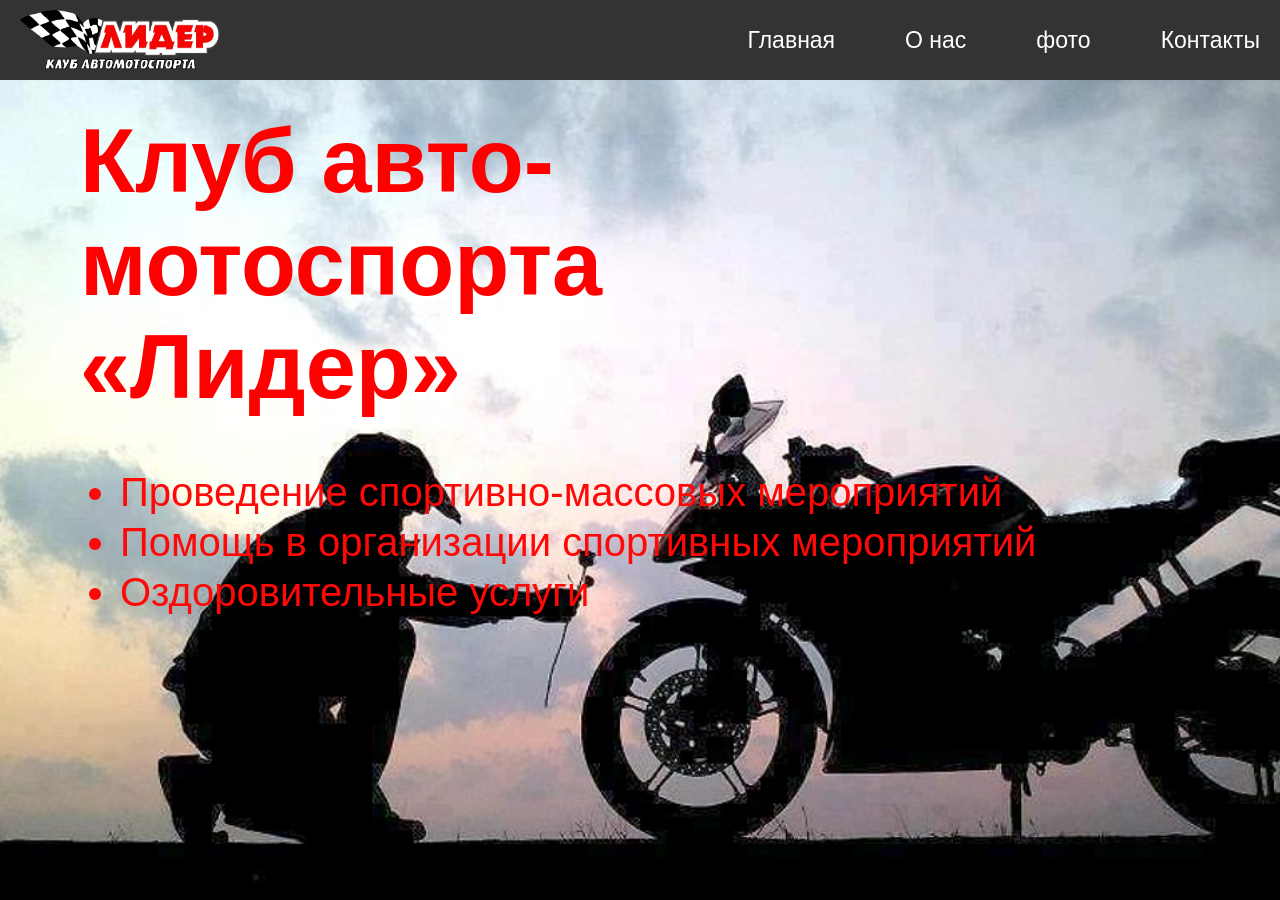
==== lider-sport.com/index.html @ dc1a6198 "h" ====
<!DOCTYPE html>
<html lang="en">
<head>
    <meta charset="UTF-8">
    <meta name="viewport" content="width=device-width, initial-scale=1">
    <link rel="stylesheet" href="css/style.css">

    <title>Клуб авто-мотоспорта «Лидер» - Нижний Тагил</title>
</head>
<body>        
    <div class="background">
            <div class="content">
                <nav class="navbar">
                    <div class="navbar-container">
                        <a href="#" class="navbar-brand">
                        <img src="images/logo_1x.png" alt="Логотип" class="navbar-icon">
                        </a>
                        <ul class="navbar-menu">
                            <li><a href="index.html">Главная</a></li>
                            <li><a href="#targetDiv">О нас</a></li>
                            <li><a href="#">фото</a></li>
                            <li><a href="#">Контакты</a></li>
                        </ul>
                    </div>
                </nav>

                <div class="block_title">
                    <h1 class="home-h1">Клуб авто-мотоспорта «Лидер»</h1>
                </div>
                <div class="block_li_title">
                    <ul>
                        <li>Проведение спортивно-массовых мероприятий</li>
                        <li>Помощь в организации спортивных мероприятий</li>
                        <li>Оздоровительные услуги</li>
                    </ul> 
                </div>
            </div>
                        
        <div class="news-start" id="targetDiv">
            <h1 class="news-start-h1">О нас</h1>
            <h2 class="news-start-h2">Оздоровительные услуги, оказание организационной, консультативной помощи,
                организация и проведение спортивно-массовых мероприятий, 
                дополнительные занятия с обучающимися по общефизической, 
                специальной и спортивной подготовке, реализация услуг по проведению занятий 
                с несовершеннолетними детьми в кружках, секциях.
            </h2>
                <a href="images/images1.jpg" target="_blank"><img class="images"  src="images/images1.jpg" alt="фото 1"></a>
                <a href="images/images2.jpg" target="_blank"><img class="images" src="images/images2.jpg" alt="фото 2"></a>
                <a href="images/images3.jpg" target="_blank"><img class="images" src="images/images3.jpg" alt="фото 3"></a>
                <a href="images/images4.jpg" target="_blank"><img class="images-2" src="images/images4.jpg" alt="фото 4"></a>
                <a href="images/images5.jpg" target="_blank"><img class="images-2" src="images/images5.jpg" alt="фото 5"></a>
        </div>
  <script src="js/script.js"></script>
</body>
---- lider-sport.com/css/style.css ----
/* Фоновое фото */
body {
    font-family: sans-serif;
    margin: 0;
    padding: 0;
    min-height: 100vh; /* Чтобы гарантировать, что есть прокрутка */
    width: 100%;
    min-width: 1024px;
    max-width: 1920px;
}

.background {
    background-image: url(../images/background.jpg); /* Замените на путь к вашему изображению */
    background-size: cover; /* Масштабируем изображение, чтобы покрыть весь фон */
    background-position: center; /* Центрируем изображение */
    background-attachment: fixed; /* Фиксируем фон */
    position: fixed; /* Фиксируем элемент на странице */
    top: 0;
    left: 0;
    width: 100%;
    height: 100%;
    z-index: -1; /* Отправляем фон позади контента */
}

.content {
    padding: 20px;
    background-color: rgba(255, 255, 255, 0); /* Полупрозрачный фон для контента */
    max-width: 800px;
    margin: 0 auto;
}

/* Навигационная панель */
.navbar {
    background-color: #333;
    color: white;
    padding: 10px 0;
    position: fixed; 
    top: 0;
    left: 0;
    width: 100%;
    z-index: 100; 
}

.navbar-container {
    display: flex;
    justify-content: space-between;
    align-items: center;
    max-width: 1400px; 
    margin: 0 auto;
    padding: 0 20px;
}

.navbar-brand {
    text-decoration: none;
    color: white;
    font-size: 1.5em;
    font-weight: bold;
}

.navbar-icon {
    width: 200px; 
    height: 60px;
    vertical-align: middle; 
    margin-right: 10px;
}

.navbar-menu {
    list-style: none;
    padding: 0;
    margin: 0;
    display: flex; 
}

.navbar-menu li {
    margin-left: 70px; 
}

.navbar-menu li a {
    text-decoration: none;
    color: white;
    transition: color 0.3s ease; 
    font-size: 23px;
}

.navbar-menu li a:hover {
    color: #bbb;
}

.content {
    padding-top: 60px; 
    padding: 20px;
    max-width: 1200px;
    margin: 0 auto;
}
/* Заголовок */

.block_title{
  font-size: 50px;

}

.block_title{
  margin:90px 40px;
   width: 550px;
  height: 200px;
}

.home-h1{
    text-align: left;
    font-size: 90px;
    color: #ff0000;
}

.block_li_title{
  margin: 160px 40px;
  width: 960px;
  height: 300px;
}

.block_li_title li{
    height: 50px;
  font-size: 40px;
  color: #ff0808;
}

.news-start{
width: auto;
padding: 150px;
background-color: #161a3d;
border-radius: 1px;
box-shadow: 0 4px 8px rgba(0, 0, 0, 0.123);
}

.news-start-h1{
    font-size: 100px;
    color: white;
    vertical-align: top;
    margin: 10px 250px;
}

.news-start-h2{
    font-size: 25px;
    color: white;
}

.images{
    width: 250px;
    padding: 125px;
    margin: -50px -80px;
}

.images-2{
    width: 300px;
    padding: 150px;
    margin: -120px -50px;
}
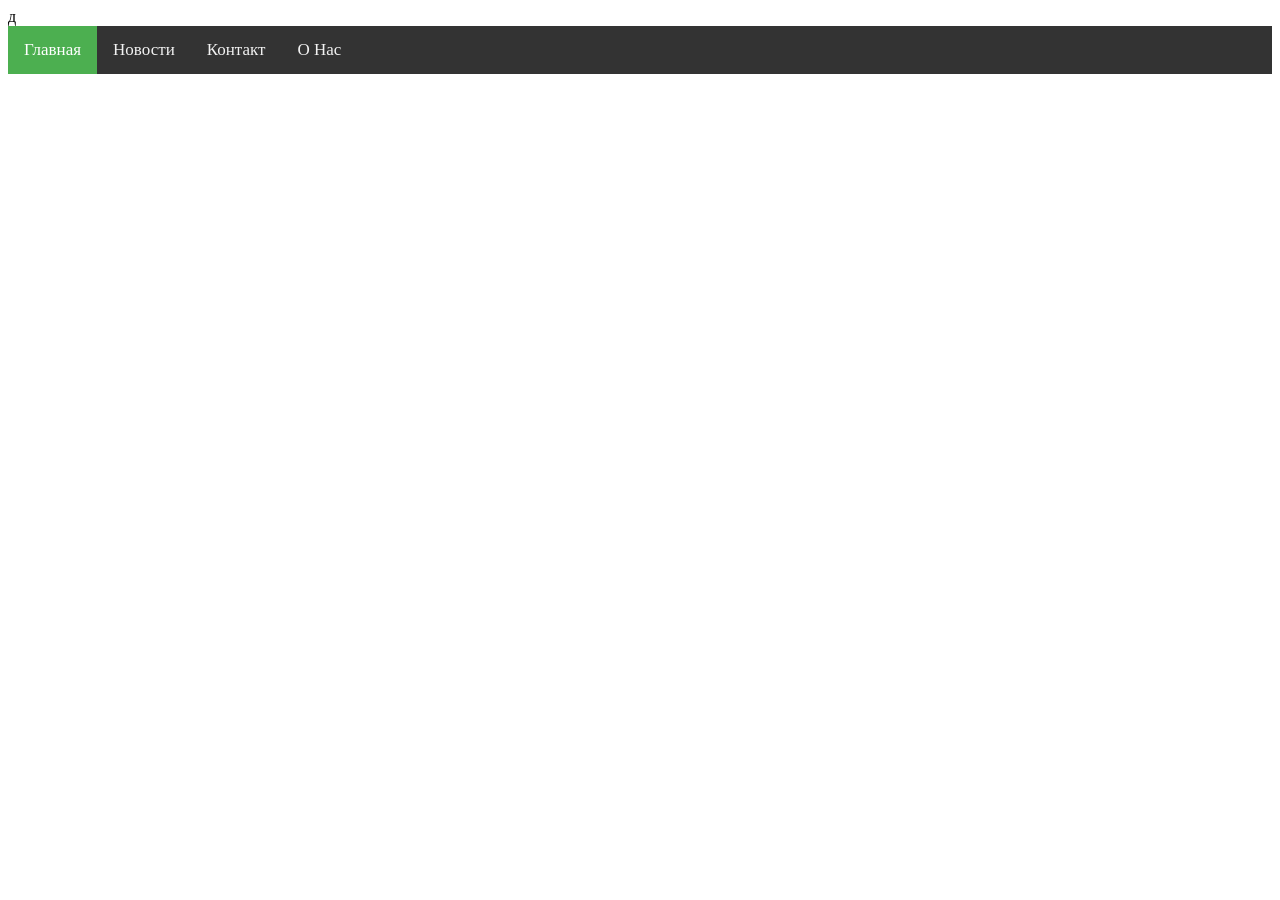
==== commit b07c2cba: "m" ====
--- a/lider-sport.com/index.html
+++ b/lider-sport.com/index.html
@@ -2,53 +2,18 @@
 <html lang="en">
 <head>
     <meta charset="UTF-8">
-    <meta name="viewport" content="width=device-width, initial-scale=1">
-    <link rel="stylesheet" href="css/style.css">
+    <meta name="viewport" content="width=device-width, initial-scale=1.0">
+    д<link rel="stylesheet" href="css/style.css">
+    <title>Лидер</title>
+</head>
+<body>
+    <div class="topnav">
+  <a class="active" href="">Главная</a>
+  <a href="#news">Новости</a>
+  <a href="#contact">Контакт</a>
+  <a href="#about">О Нас</a>
+</div>
 
-    <title>Клуб авто-мотоспорта «Лидер» - Нижний Тагил</title>
-</head>
-<body>        
-    <div class="background">
-            <div class="content">
-                <nav class="navbar">
-                    <div class="navbar-container">
-                        <a href="#" class="navbar-brand">
-                        <img src="images/logo_1x.png" alt="Логотип" class="navbar-icon">
-                        </a>
-                        <ul class="navbar-menu">
-                            <li><a href="index.html">Главная</a></li>
-                            <li><a href="#targetDiv">О нас</a></li>
-                            <li><a href="#">фото</a></li>
-                            <li><a href="#">Контакты</a></li>
-                        </ul>
-                    </div>
-                </nav>
 
-                <div class="block_title">
-                    <h1 class="home-h1">Клуб авто-мотоспорта «Лидер»</h1>
-                </div>
-                <div class="block_li_title">
-                    <ul>
-                        <li>Проведение спортивно-массовых мероприятий</li>
-                        <li>Помощь в организации спортивных мероприятий</li>
-                        <li>Оздоровительные услуги</li>
-                    </ul> 
-                </div>
-            </div>
-                        
-        <div class="news-start" id="targetDiv">
-            <h1 class="news-start-h1">О нас</h1>
-            <h2 class="news-start-h2">Оздоровительные услуги, оказание организационной, консультативной помощи,
-                организация и проведение спортивно-массовых мероприятий, 
-                дополнительные занятия с обучающимися по общефизической, 
-                специальной и спортивной подготовке, реализация услуг по проведению занятий 
-                с несовершеннолетними детьми в кружках, секциях.
-            </h2>
-                <a href="images/images1.jpg" target="_blank"><img class="images"  src="images/images1.jpg" alt="фото 1"></a>
-                <a href="images/images2.jpg" target="_blank"><img class="images" src="images/images2.jpg" alt="фото 2"></a>
-                <a href="images/images3.jpg" target="_blank"><img class="images" src="images/images3.jpg" alt="фото 3"></a>
-                <a href="images/images4.jpg" target="_blank"><img class="images-2" src="images/images4.jpg" alt="фото 4"></a>
-                <a href="images/images5.jpg" target="_blank"><img class="images-2" src="images/images5.jpg" alt="фото 5"></a>
-        </div>
-  <script src="js/script.js"></script>
-</body>+</body>
+</html>
--- a/lider-sport.com/css/style.css
+++ b/lider-sport.com/css/style.css
@@ -1,156 +1,27 @@
-/* Фоновое фото */
-body {
-    font-family: sans-serif;
-    margin: 0;
-    padding: 0;
-    min-height: 100vh; /* Чтобы гарантировать, что есть прокрутка */
-    width: 100%;
-    min-width: 1024px;
-    max-width: 1920px;
+/* Добавить черный цвет фона для верхней навигации */
+.topnav {
+  background-color: #333;
+  overflow: hidden;
 }
 
-.background {
-    background-image: url(../images/background.jpg); /* Замените на путь к вашему изображению */
-    background-size: cover; /* Масштабируем изображение, чтобы покрыть весь фон */
-    background-position: center; /* Центрируем изображение */
-    background-attachment: fixed; /* Фиксируем фон */
-    position: fixed; /* Фиксируем элемент на странице */
-    top: 0;
-    left: 0;
-    width: 100%;
-    height: 100%;
-    z-index: -1; /* Отправляем фон позади контента */
+/* Стиль ссылок внутри панели навигации */
+.topnav a {
+  float: left;
+  color: #f2f2f2;
+  text-align: center;
+  padding: 14px 16px;
+  text-decoration: none;
+  font-size: 17px;
 }
 
-.content {
-    padding: 20px;
-    background-color: rgba(255, 255, 255, 0); /* Полупрозрачный фон для контента */
-    max-width: 800px;
-    margin: 0 auto;
+/* Изменение цвета ссылок при наведении курсора */
+.topnav a:hover {
+  background-color: #ddd;
+  color: black;
 }
 
-/* Навигационная панель */
-.navbar {
-    background-color: #333;
-    color: white;
-    padding: 10px 0;
-    position: fixed; 
-    top: 0;
-    left: 0;
-    width: 100%;
-    z-index: 100; 
-}
-
-.navbar-container {
-    display: flex;
-    justify-content: space-between;
-    align-items: center;
-    max-width: 1400px; 
-    margin: 0 auto;
-    padding: 0 20px;
-}
-
-.navbar-brand {
-    text-decoration: none;
-    color: white;
-    font-size: 1.5em;
-    font-weight: bold;
-}
-
-.navbar-icon {
-    width: 200px; 
-    height: 60px;
-    vertical-align: middle; 
-    margin-right: 10px;
-}
-
-.navbar-menu {
-    list-style: none;
-    padding: 0;
-    margin: 0;
-    display: flex; 
-}
-
-.navbar-menu li {
-    margin-left: 70px; 
-}
-
-.navbar-menu li a {
-    text-decoration: none;
-    color: white;
-    transition: color 0.3s ease; 
-    font-size: 23px;
-}
-
-.navbar-menu li a:hover {
-    color: #bbb;
-}
-
-.content {
-    padding-top: 60px; 
-    padding: 20px;
-    max-width: 1200px;
-    margin: 0 auto;
-}
-/* Заголовок */
-
-.block_title{
-  font-size: 50px;
-
-}
-
-.block_title{
-  margin:90px 40px;
-   width: 550px;
-  height: 200px;
-}
-
-.home-h1{
-    text-align: left;
-    font-size: 90px;
-    color: #ff0000;
-}
-
-.block_li_title{
-  margin: 160px 40px;
-  width: 960px;
-  height: 300px;
-}
-
-.block_li_title li{
-    height: 50px;
-  font-size: 40px;
-  color: #ff0808;
-}
-
-.news-start{
-width: auto;
-padding: 150px;
-background-color: #161a3d;
-border-radius: 1px;
-box-shadow: 0 4px 8px rgba(0, 0, 0, 0.123);
-}
-
-.news-start-h1{
-    font-size: 100px;
-    color: white;
-    vertical-align: top;
-    margin: 10px 250px;
-}
-
-.news-start-h2{
-    font-size: 25px;
-    color: white;
-}
-
-.images{
-    width: 250px;
-    padding: 125px;
-    margin: -50px -80px;
-}
-
-.images-2{
-    width: 300px;
-    padding: 150px;
-    margin: -120px -50px;
-}
+/* Добавить цвет для активной/текущей ссылки */
+.topnav a.active {
+  background-color: #4CAF50;
+  color: white;
+}
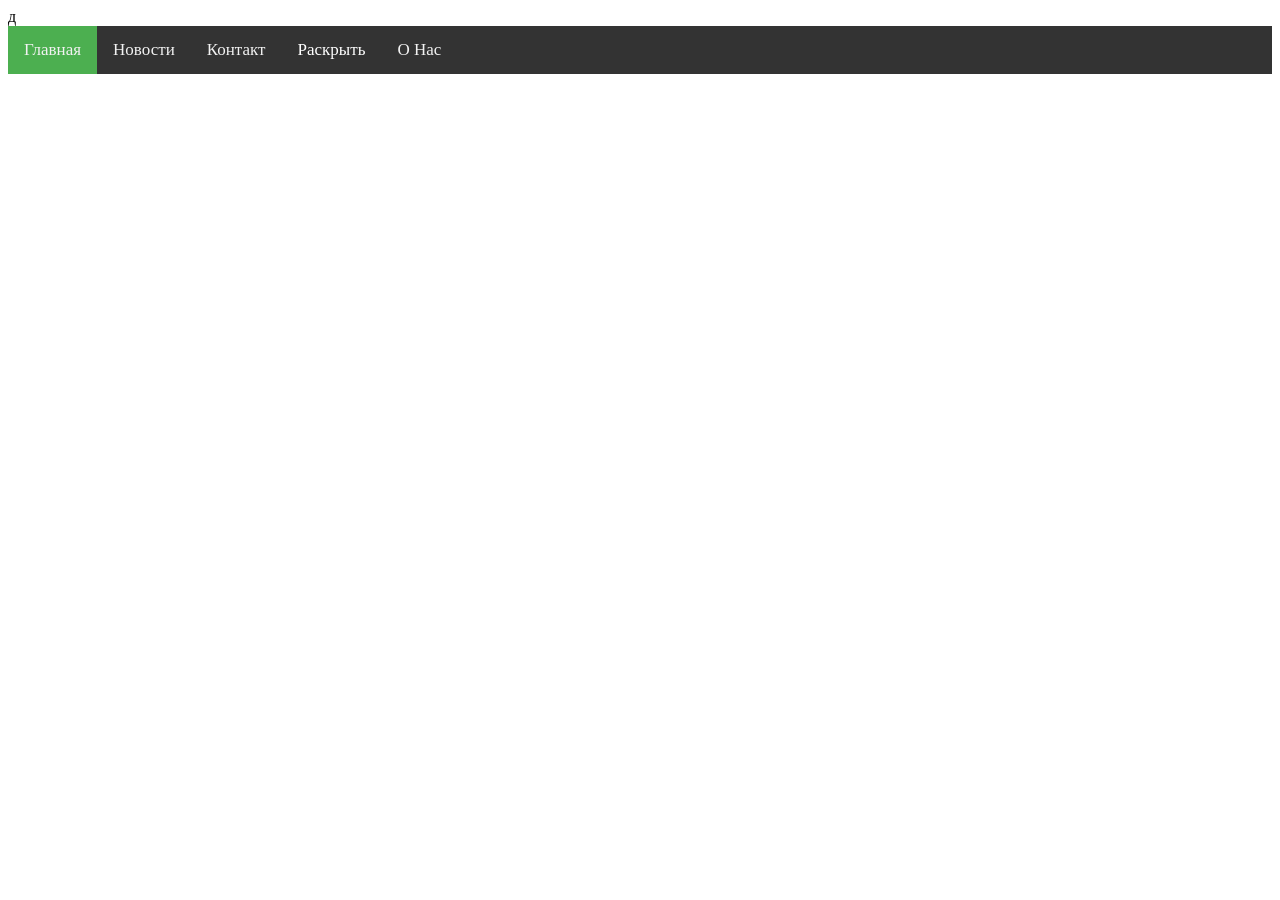
==== commit f4075198: "nn" ====
--- a/lider-sport.com/index.html
+++ b/lider-sport.com/index.html
@@ -7,13 +7,23 @@
     <title>Лидер</title>
 </head>
 <body>
-    <div class="topnav">
-  <a class="active" href="">Главная</a>
+<div class="topnav" id="myTopnav">
+  <a href="#home" class="active">Главная</a>
   <a href="#news">Новости</a>
   <a href="#contact">Контакт</a>
+  <div class="dropdown">
+    <button class="dropbtn">Раскрыть
+      <i class="fa fa-caret-down"></i>
+    </button>
+    <div class="dropdown-content">
+      <a href="#">Ссылка 1</a>
+      <a href="#">Ссылка 2</a>
+      <a href="#">Ссылка 3</a>
+    </div>
+  </div>
   <a href="#about">О Нас</a>
+  <a href="javascript:void(0);" class="icon" onclick="myFunction()">&#9776;</a>
 </div>
-
 
 </body>
 </html>
--- a/lider-sport.com/css/style.css
+++ b/lider-sport.com/css/style.css
@@ -7,6 +7,7 @@
 /* Стиль ссылок внутри панели навигации */
 .topnav a {
   float: left;
+  display: block;
   color: #f2f2f2;
   text-align: center;
   padding: 14px 16px;
@@ -14,14 +15,101 @@
   font-size: 17px;
 }
 
-/* Изменение цвета ссылок при наведении курсора */
-.topnav a:hover {
+/* Добавить активный класс для выделения текущей страницы */
+.active {
+  background-color: #4CAF50;
+  color: white;
+}
+
+/* Скрыть ссылку, которая должна открывать и закрывать верхнюю навигационную панель на небольших экранах */
+.topnav .icon {
+  display: none;
+}
+
+/* Раскрыть контейнер - необходим для размещения выпадающего содержимого */
+.dropdown {
+  float: left;
+  overflow: hidden;
+}
+
+/* Стиль кнопки выпадающего списка, чтобы соответствовать внутри верхней навигации */
+.dropdown .dropbtn {
+  font-size: 17px;
+  border: none;
+  outline: none;
+  color: white;
+  padding: 14px 16px;
+  background-color: inherit;
+  font-family: inherit;
+  margin: 0;
+}
+
+/* Стиль раскрывающегося списка (по умолчанию скрыт) */
+.dropdown-content {
+  display: none;
+  position: absolute;
+  background-color: #f9f9f9;
+  min-width: 160px;
+  box-shadow: 0px 8px 16px 0px rgba(0,0,0,0.2);
+  z-index: 1;
+}
+
+/* Стиль ссылки внутри выпадающего списка */
+.dropdown-content a {
+  float: none;
+  color: black;
+  padding: 12px 16px;
+  text-decoration: none;
+  display: block;
+  text-align: left;
+}
+
+/* Добавить темный фон на верхних навигационных ссылках и выпадающая кнопка при наведении курсора */
+.topnav a:hover, .dropdown:hover .dropbtn {
+  background-color: #555;
+  color: white;
+}
+
+/* Добавить серый фон для выпадающих ссылок при наведении курсора */
+.dropdown-content a:hover {
   background-color: #ddd;
   color: black;
 }
 
-/* Добавить цвет для активной/текущей ссылки */
-.topnav a.active {
-  background-color: #4CAF50;
-  color: white;
+/* Отображение выпадающего меню при наведении курсора мыши на кнопку раскрывающегося списка */
+.dropdown:hover .dropdown-content {
+  display: block;
+}
+
+/* Если ширина экрана меньше 600 пикселей, скройте все ссылки, кроме первой ("Главная"). Показать ссылку, которая содержит должен открыть и закрыть верхнюю навигационную панель (.icon) */
+@media screen and (max-width: 600px) {
+  .topnav a:not(:first-child), .dropdown .dropbtn {
+    display: none;
+  }
+  .topnav a.icon {
+    float: right;
+    display: block;
+  }
+}
+
+/* Класс "responsive" добавляется в верхнюю навигационную панель используя JavaScript, когда пользователь нажимает на значок. Этот класс делает topnav хорошо выглядеть на небольших экранах (отображать ссылки по вертикали, а не по горизонтали) */
+@media screen and (max-width: 600px) {
+  .topnav.responsive {position: relative;}
+  .topnav.responsive a.icon {
+    position: absolute;
+    right: 0;
+    top: 0;
+  }
+  .topnav.responsive a {
+    float: none;
+    display: block;
+    text-align: left;
+  }
+  .topnav.responsive .dropdown {float: none;}
+  .topnav.responsive .dropdown-content {position: relative;}
+  .topnav.responsive .dropdown .dropbtn {
+    display: block;
+    width: 100%;
+    text-align: left;
+  }
 }
